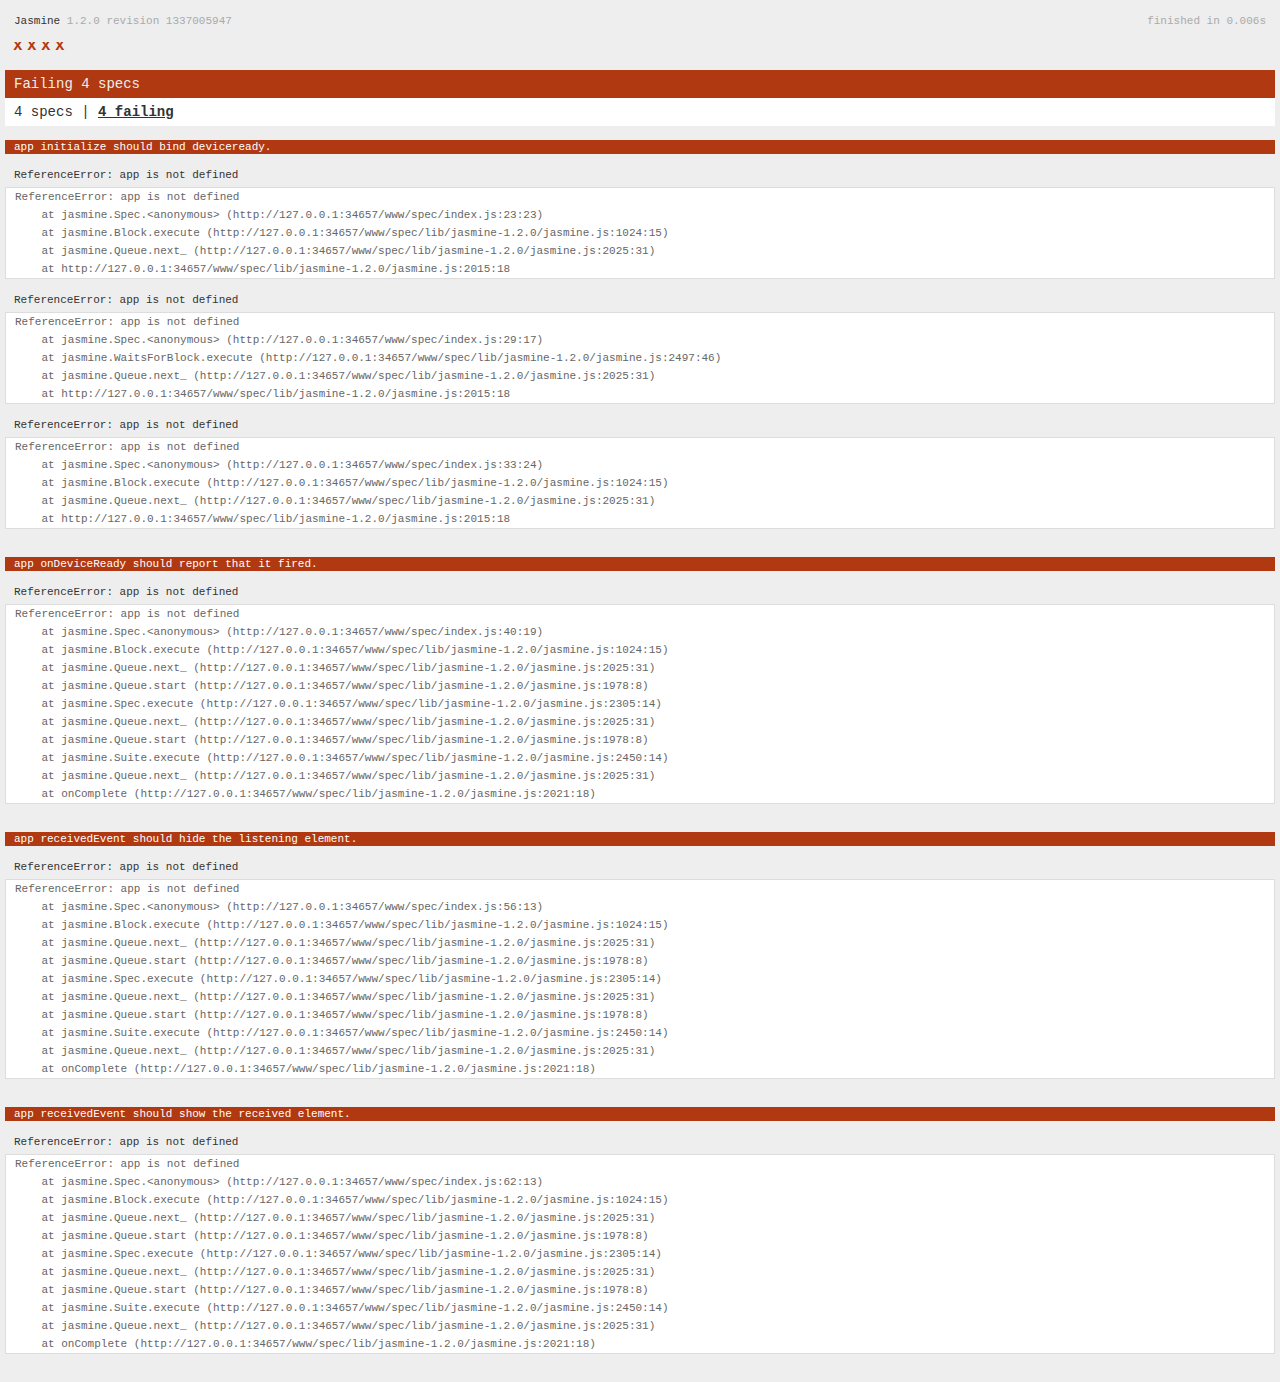
==== www/spec.html @ 0603c1ef "init" ====
<!DOCTYPE html>
<!--
    Licensed to the Apache Software Foundation (ASF) under one
    or more contributor license agreements.  See the NOTICE file
    distributed with this work for additional information
    regarding copyright ownership.  The ASF licenses this file
    to you under the Apache License, Version 2.0 (the
    "License"); you may not use this file except in compliance
    with the License.  You may obtain a copy of the License at

    http://www.apache.org/licenses/LICENSE-2.0

    Unless required by applicable law or agreed to in writing,
    software distributed under the License is distributed on an
    "AS IS" BASIS, WITHOUT WARRANTIES OR CONDITIONS OF ANY
     KIND, either express or implied.  See the License for the
    specific language governing permissions and limitations
    under the License.
-->
<html>
    <head>
        <title>Jasmine Spec Runner</title>

        <!-- jasmine source -->
        <link rel="shortcut icon" type="image/png" href="spec/lib/jasmine-1.2.0/jasmine_favicon.png">
        <link rel="stylesheet" type="text/css" href="spec/lib/jasmine-1.2.0/jasmine.css">
        <script type="text/javascript" src="spec/lib/jasmine-1.2.0/jasmine.js"></script>
        <script type="text/javascript" src="spec/lib/jasmine-1.2.0/jasmine-html.js"></script>

        <!-- include source files here... -->
        <script type="text/javascript" src="js/index.js"></script>

        <!-- include spec files here... -->
        <script type="text/javascript" src="spec/helper.js"></script>
        <script type="text/javascript" src="spec/index.js"></script>

        <script type="text/javascript">
            (function() {
                var jasmineEnv = jasmine.getEnv();
                jasmineEnv.updateInterval = 1000;

                var htmlReporter = new jasmine.HtmlReporter();

                jasmineEnv.addReporter(htmlReporter);

                jasmineEnv.specFilter = function(spec) {
                    return htmlReporter.specFilter(spec);
                };

                var currentWindowOnload = window.onload;

                window.onload = function() {
                    if (currentWindowOnload) {
                        currentWindowOnload();
                    }
                    execJasmine();
                };

                function execJasmine() {
                    jasmineEnv.execute();
                }
            })();
        </script>
    </head>
    <body>
        <div id="stage" style="display:none;"></div>
    </body>
</html>
---- www/spec/lib/jasmine-1.2.0/jasmine.css ----
body { background-color: #eeeeee; padding: 0; margin: 5px; overflow-y: scroll; }

#HTMLReporter { font-size: 11px; font-family: Monaco, "Lucida Console", monospace; line-height: 14px; color: #333333; }
#HTMLReporter a { text-decoration: none; }
#HTMLReporter a:hover { text-decoration: underline; }
#HTMLReporter p, #HTMLReporter h1, #HTMLReporter h2, #HTMLReporter h3, #HTMLReporter h4, #HTMLReporter h5, #HTMLReporter h6 { margin: 0; line-height: 14px; }
#HTMLReporter .banner, #HTMLReporter .symbolSummary, #HTMLReporter .summary, #HTMLReporter .resultMessage, #HTMLReporter .specDetail .description, #HTMLReporter .alert .bar, #HTMLReporter .stackTrace { padding-left: 9px; padding-right: 9px; }
#HTMLReporter #jasmine_content { position: fixed; right: 100%; }
#HTMLReporter .version { color: #aaaaaa; }
#HTMLReporter .banner { margin-top: 14px; }
#HTMLReporter .duration { color: #aaaaaa; float: right; }
#HTMLReporter .symbolSummary { overflow: hidden; *zoom: 1; margin: 14px 0; }
#HTMLReporter .symbolSummary li { display: block; float: left; height: 7px; width: 14px; margin-bottom: 7px; font-size: 16px; }
#HTMLReporter .symbolSummary li.passed { font-size: 14px; }
#HTMLReporter .symbolSummary li.passed:before { color: #5e7d00; content: "\02022"; }
#HTMLReporter .symbolSummary li.failed { line-height: 9px; }
#HTMLReporter .symbolSummary li.failed:before { color: #b03911; content: "x"; font-weight: bold; margin-left: -1px; }
#HTMLReporter .symbolSummary li.skipped { font-size: 14px; }
#HTMLReporter .symbolSummary li.skipped:before { color: #bababa; content: "\02022"; }
#HTMLReporter .symbolSummary li.pending { line-height: 11px; }
#HTMLReporter .symbolSummary li.pending:before { color: #aaaaaa; content: "-"; }
#HTMLReporter .bar { line-height: 28px; font-size: 14px; display: block; color: #eee; }
#HTMLReporter .runningAlert { background-color: #666666; }
#HTMLReporter .skippedAlert { background-color: #aaaaaa; }
#HTMLReporter .skippedAlert:first-child { background-color: #333333; }
#HTMLReporter .skippedAlert:hover { text-decoration: none; color: white; text-decoration: underline; }
#HTMLReporter .passingAlert { background-color: #a6b779; }
#HTMLReporter .passingAlert:first-child { background-color: #5e7d00; }
#HTMLReporter .failingAlert { background-color: #cf867e; }
#HTMLReporter .failingAlert:first-child { background-color: #b03911; }
#HTMLReporter .results { margin-top: 14px; }
#HTMLReporter #details { display: none; }
#HTMLReporter .resultsMenu, #HTMLReporter .resultsMenu a { background-color: #fff; color: #333333; }
#HTMLReporter.showDetails .summaryMenuItem { font-weight: normal; text-decoration: inherit; }
#HTMLReporter.showDetails .summaryMenuItem:hover { text-decoration: underline; }
#HTMLReporter.showDetails .detailsMenuItem { font-weight: bold; text-decoration: underline; }
#HTMLReporter.showDetails .summary { display: none; }
#HTMLReporter.showDetails #details { display: block; }
#HTMLReporter .summaryMenuItem { font-weight: bold; text-decoration: underline; }
#HTMLReporter .summary { margin-top: 14px; }
#HTMLReporter .summary .suite .suite, #HTMLReporter .summary .specSummary { margin-left: 14px; }
#HTMLReporter .summary .specSummary.passed a { color: #5e7d00; }
#HTMLReporter .summary .specSummary.failed a { color: #b03911; }
#HTMLReporter .description + .suite { margin-top: 0; }
#HTMLReporter .suite { margin-top: 14px; }
#HTMLReporter .suite a { color: #333333; }
#HTMLReporter #details .specDetail { margin-bottom: 28px; }
#HTMLReporter #details .specDetail .description { display: block; color: white; background-color: #b03911; }
#HTMLReporter .resultMessage { padding-top: 14px; color: #333333; }
#HTMLReporter .resultMessage span.result { display: block; }
#HTMLReporter .stackTrace { margin: 5px 0 0 0; max-height: 224px; overflow: auto; line-height: 18px; color: #666666; border: 1px solid #ddd; background: white; white-space: pre; }

#TrivialReporter { padding: 8px 13px; position: absolute; top: 0; bottom: 0; left: 0; right: 0; overflow-y: scroll; background-color: white; font-family: "Helvetica Neue Light", "Lucida Grande", "Calibri", "Arial", sans-serif; /*.resultMessage {*/ /*white-space: pre;*/ /*}*/ }
#TrivialReporter a:visited, #TrivialReporter a { color: #303; }
#TrivialReporter a:hover, #TrivialReporter a:active { color: blue; }
#TrivialReporter .run_spec { float: right; padding-right: 5px; font-size: .8em; text-decoration: none; }
#TrivialReporter .banner { color: #303; background-color: #fef; padding: 5px; }
#TrivialReporter .logo { float: left; font-size: 1.1em; padding-left: 5px; }
#TrivialReporter .logo .version { font-size: .6em; padding-left: 1em; }
#TrivialReporter .runner.running { background-color: yellow; }
#TrivialReporter .options { text-align: right; font-size: .8em; }
#TrivialReporter .suite { border: 1px outset gray; margin: 5px 0; padding-left: 1em; }
#TrivialReporter .suite .suite { margin: 5px; }
#TrivialReporter .suite.passed { background-color: #dfd; }
#TrivialReporter .suite.failed { background-color: #fdd; }
#TrivialReporter .spec { margin: 5px; padding-left: 1em; clear: both; }
#TrivialReporter .spec.failed, #TrivialReporter .spec.passed, #TrivialReporter .spec.skipped { padding-bottom: 5px; border: 1px solid gray; }
#TrivialReporter .spec.failed { background-color: #fbb; border-color: red; }
#TrivialReporter .spec.passed { background-color: #bfb; border-color: green; }
#TrivialReporter .spec.skipped { background-color: #bbb; }
#TrivialReporter .messages { border-left: 1px dashed gray; padding-left: 1em; padding-right: 1em; }
#TrivialReporter .passed { background-color: #cfc; display: none; }
#TrivialReporter .failed { background-color: #fbb; }
#TrivialReporter .skipped { color: #777; background-color: #eee; display: none; }
#TrivialReporter .resultMessage span.result { display: block; line-height: 2em; color: black; }
#TrivialReporter .resultMessage .mismatch { color: black; }
#TrivialReporter .stackTrace { white-space: pre; font-size: .8em; margin-left: 10px; max-height: 5em; overflow: auto; border: 1px inset red; padding: 1em; background: #eef; }
#TrivialReporter .finished-at { padding-left: 1em; font-size: .6em; }
#TrivialReporter.show-passed .passed, #TrivialReporter.show-skipped .skipped { display: block; }
#TrivialReporter #jasmine_content { position: fixed; right: 100%; }
#TrivialReporter .runner { border: 1px solid gray; display: block; margin: 5px 0; padding: 2px 0 2px 10px; }
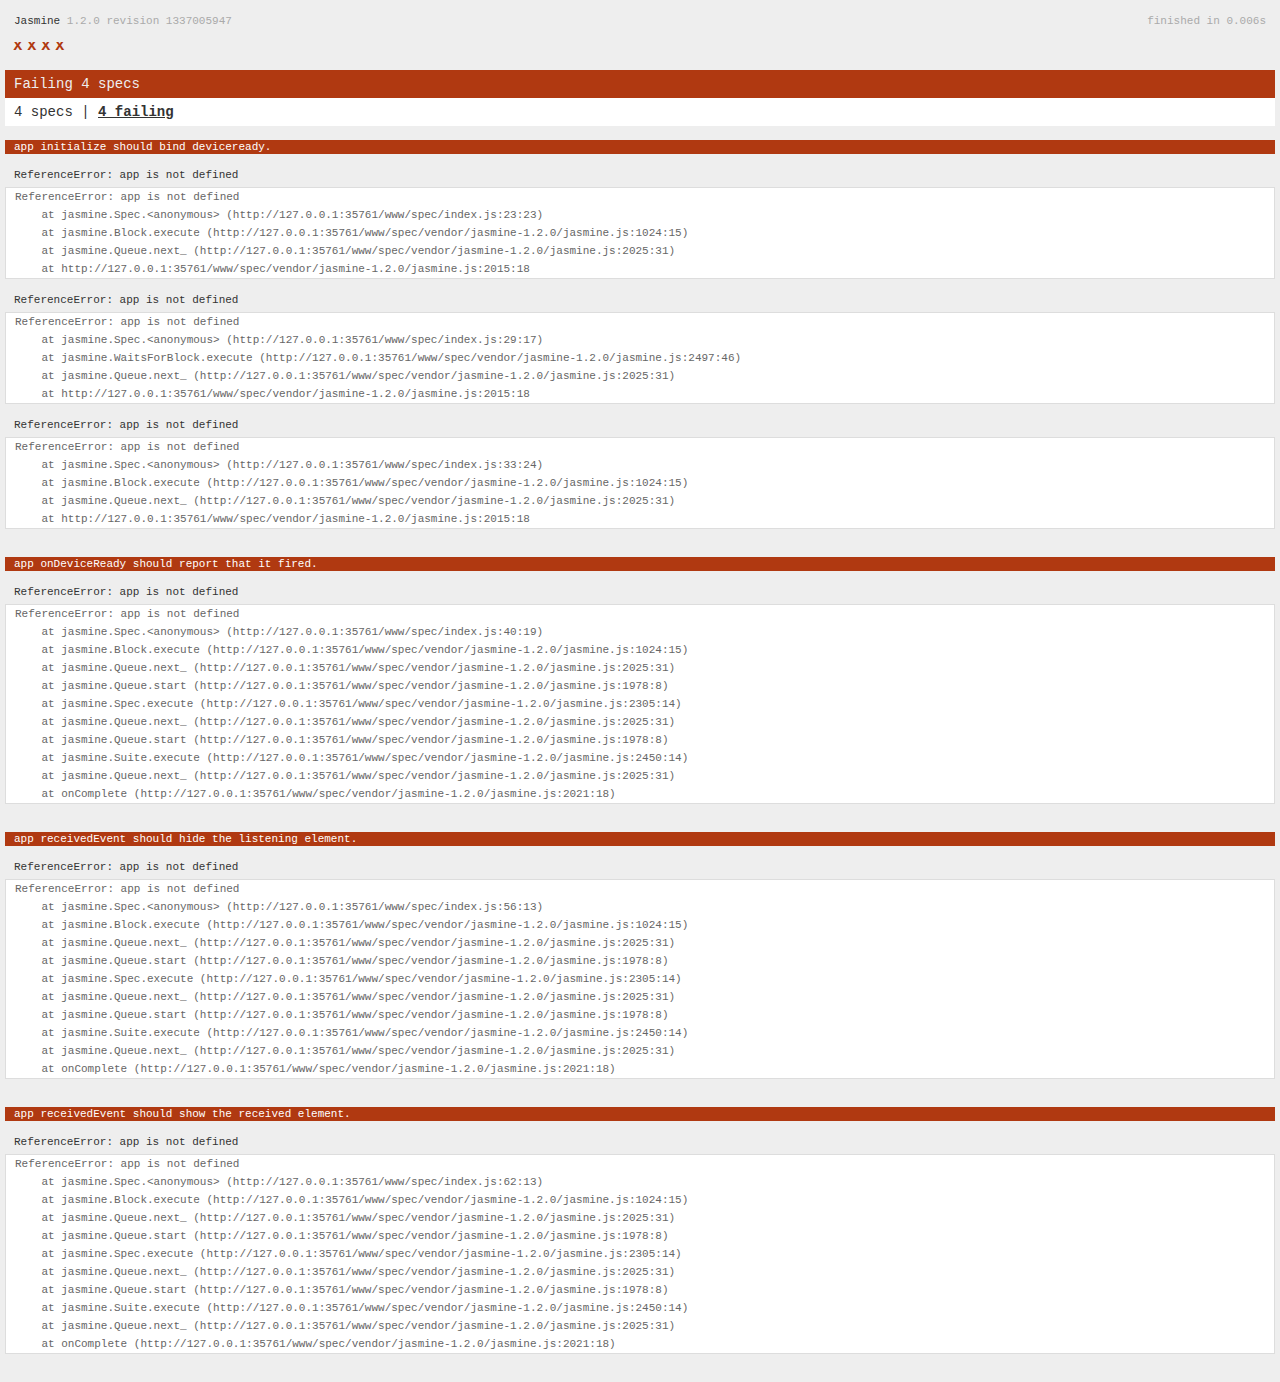
==== commit 9b90aa50: "rename lib to vendor" ====
--- a/www/spec.html
+++ b/www/spec.html
@@ -22,10 +22,10 @@
         <title>Jasmine Spec Runner</title>
 
         <!-- jasmine source -->
-        <link rel="shortcut icon" type="image/png" href="spec/lib/jasmine-1.2.0/jasmine_favicon.png">
-        <link rel="stylesheet" type="text/css" href="spec/lib/jasmine-1.2.0/jasmine.css">
-        <script type="text/javascript" src="spec/lib/jasmine-1.2.0/jasmine.js"></script>
-        <script type="text/javascript" src="spec/lib/jasmine-1.2.0/jasmine-html.js"></script>
+        <link rel="shortcut icon" type="image/png" href="spec/vendor/jasmine-1.2.0/jasmine_favicon.png">
+        <link rel="stylesheet" type="text/css" href="spec/vendor/jasmine-1.2.0/jasmine.css">
+        <script type="text/javascript" src="spec/vendor/jasmine-1.2.0/jasmine.js"></script>
+        <script type="text/javascript" src="spec/vendor/jasmine-1.2.0/jasmine-html.js"></script>
 
         <!-- include source files here... -->
         <script type="text/javascript" src="js/index.js"></script>
--- a/www/spec/vendor/jasmine-1.2.0/jasmine.css
+++ b/www/spec/vendor/jasmine-1.2.0/jasmine.css
@@ -0,0 +1,81 @@
+body { background-color: #eeeeee; padding: 0; margin: 5px; overflow-y: scroll; }
+
+#HTMLReporter { font-size: 11px; font-family: Monaco, "Lucida Console", monospace; line-height: 14px; color: #333333; }
+#HTMLReporter a { text-decoration: none; }
+#HTMLReporter a:hover { text-decoration: underline; }
+#HTMLReporter p, #HTMLReporter h1, #HTMLReporter h2, #HTMLReporter h3, #HTMLReporter h4, #HTMLReporter h5, #HTMLReporter h6 { margin: 0; line-height: 14px; }
+#HTMLReporter .banner, #HTMLReporter .symbolSummary, #HTMLReporter .summary, #HTMLReporter .resultMessage, #HTMLReporter .specDetail .description, #HTMLReporter .alert .bar, #HTMLReporter .stackTrace { padding-left: 9px; padding-right: 9px; }
+#HTMLReporter #jasmine_content { position: fixed; right: 100%; }
+#HTMLReporter .version { color: #aaaaaa; }
+#HTMLReporter .banner { margin-top: 14px; }
+#HTMLReporter .duration { color: #aaaaaa; float: right; }
+#HTMLReporter .symbolSummary { overflow: hidden; *zoom: 1; margin: 14px 0; }
+#HTMLReporter .symbolSummary li { display: block; float: left; height: 7px; width: 14px; margin-bottom: 7px; font-size: 16px; }
+#HTMLReporter .symbolSummary li.passed { font-size: 14px; }
+#HTMLReporter .symbolSummary li.passed:before { color: #5e7d00; content: "\02022"; }
+#HTMLReporter .symbolSummary li.failed { line-height: 9px; }
+#HTMLReporter .symbolSummary li.failed:before { color: #b03911; content: "x"; font-weight: bold; margin-left: -1px; }
+#HTMLReporter .symbolSummary li.skipped { font-size: 14px; }
+#HTMLReporter .symbolSummary li.skipped:before { color: #bababa; content: "\02022"; }
+#HTMLReporter .symbolSummary li.pending { line-height: 11px; }
+#HTMLReporter .symbolSummary li.pending:before { color: #aaaaaa; content: "-"; }
+#HTMLReporter .bar { line-height: 28px; font-size: 14px; display: block; color: #eee; }
+#HTMLReporter .runningAlert { background-color: #666666; }
+#HTMLReporter .skippedAlert { background-color: #aaaaaa; }
+#HTMLReporter .skippedAlert:first-child { background-color: #333333; }
+#HTMLReporter .skippedAlert:hover { text-decoration: none; color: white; text-decoration: underline; }
+#HTMLReporter .passingAlert { background-color: #a6b779; }
+#HTMLReporter .passingAlert:first-child { background-color: #5e7d00; }
+#HTMLReporter .failingAlert { background-color: #cf867e; }
+#HTMLReporter .failingAlert:first-child { background-color: #b03911; }
+#HTMLReporter .results { margin-top: 14px; }
+#HTMLReporter #details { display: none; }
+#HTMLReporter .resultsMenu, #HTMLReporter .resultsMenu a { background-color: #fff; color: #333333; }
+#HTMLReporter.showDetails .summaryMenuItem { font-weight: normal; text-decoration: inherit; }
+#HTMLReporter.showDetails .summaryMenuItem:hover { text-decoration: underline; }
+#HTMLReporter.showDetails .detailsMenuItem { font-weight: bold; text-decoration: underline; }
+#HTMLReporter.showDetails .summary { display: none; }
+#HTMLReporter.showDetails #details { display: block; }
+#HTMLReporter .summaryMenuItem { font-weight: bold; text-decoration: underline; }
+#HTMLReporter .summary { margin-top: 14px; }
+#HTMLReporter .summary .suite .suite, #HTMLReporter .summary .specSummary { margin-left: 14px; }
+#HTMLReporter .summary .specSummary.passed a { color: #5e7d00; }
+#HTMLReporter .summary .specSummary.failed a { color: #b03911; }
+#HTMLReporter .description + .suite { margin-top: 0; }
+#HTMLReporter .suite { margin-top: 14px; }
+#HTMLReporter .suite a { color: #333333; }
+#HTMLReporter #details .specDetail { margin-bottom: 28px; }
+#HTMLReporter #details .specDetail .description { display: block; color: white; background-color: #b03911; }
+#HTMLReporter .resultMessage { padding-top: 14px; color: #333333; }
+#HTMLReporter .resultMessage span.result { display: block; }
+#HTMLReporter .stackTrace { margin: 5px 0 0 0; max-height: 224px; overflow: auto; line-height: 18px; color: #666666; border: 1px solid #ddd; background: white; white-space: pre; }
+
+#TrivialReporter { padding: 8px 13px; position: absolute; top: 0; bottom: 0; left: 0; right: 0; overflow-y: scroll; background-color: white; font-family: "Helvetica Neue Light", "Lucida Grande", "Calibri", "Arial", sans-serif; /*.resultMessage {*/ /*white-space: pre;*/ /*}*/ }
+#TrivialReporter a:visited, #TrivialReporter a { color: #303; }
+#TrivialReporter a:hover, #TrivialReporter a:active { color: blue; }
+#TrivialReporter .run_spec { float: right; padding-right: 5px; font-size: .8em; text-decoration: none; }
+#TrivialReporter .banner { color: #303; background-color: #fef; padding: 5px; }
+#TrivialReporter .logo { float: left; font-size: 1.1em; padding-left: 5px; }
+#TrivialReporter .logo .version { font-size: .6em; padding-left: 1em; }
+#TrivialReporter .runner.running { background-color: yellow; }
+#TrivialReporter .options { text-align: right; font-size: .8em; }
+#TrivialReporter .suite { border: 1px outset gray; margin: 5px 0; padding-left: 1em; }
+#TrivialReporter .suite .suite { margin: 5px; }
+#TrivialReporter .suite.passed { background-color: #dfd; }
+#TrivialReporter .suite.failed { background-color: #fdd; }
+#TrivialReporter .spec { margin: 5px; padding-left: 1em; clear: both; }
+#TrivialReporter .spec.failed, #TrivialReporter .spec.passed, #TrivialReporter .spec.skipped { padding-bottom: 5px; border: 1px solid gray; }
+#TrivialReporter .spec.failed { background-color: #fbb; border-color: red; }
+#TrivialReporter .spec.passed { background-color: #bfb; border-color: green; }
+#TrivialReporter .spec.skipped { background-color: #bbb; }
+#TrivialReporter .messages { border-left: 1px dashed gray; padding-left: 1em; padding-right: 1em; }
+#TrivialReporter .passed { background-color: #cfc; display: none; }
+#TrivialReporter .failed { background-color: #fbb; }
+#TrivialReporter .skipped { color: #777; background-color: #eee; display: none; }
+#TrivialReporter .resultMessage span.result { display: block; line-height: 2em; color: black; }
+#TrivialReporter .resultMessage .mismatch { color: black; }
+#TrivialReporter .stackTrace { white-space: pre; font-size: .8em; margin-left: 10px; max-height: 5em; overflow: auto; border: 1px inset red; padding: 1em; background: #eef; }
+#TrivialReporter .finished-at { padding-left: 1em; font-size: .6em; }
+#TrivialReporter.show-passed .passed, #TrivialReporter.show-skipped .skipped { display: block; }
+#TrivialReporter #jasmine_content { position: fixed; right: 100%; }
+#TrivialReporter .runner { border: 1px solid gray; display: block; margin: 5px 0; padding: 2px 0 2px 10px; }
